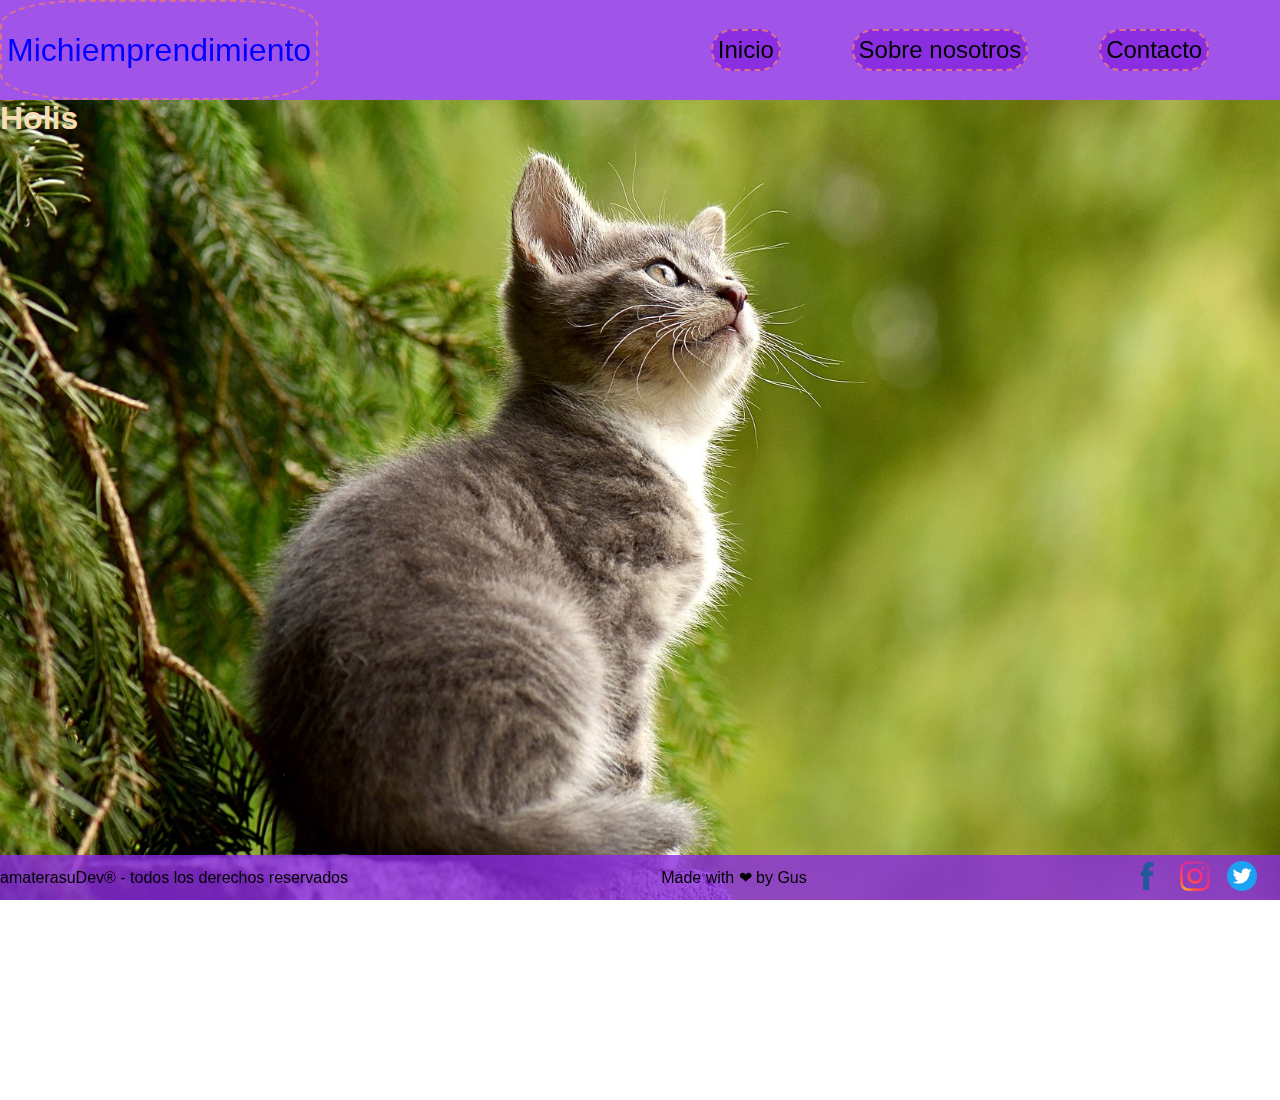
==== pages/contacto.html @ 9dcbf409 "varios cambios de una xd" ====
<!DOCTYPE html>
<html lang="en">

<head>
    <meta charset="UTF-8">
    <meta http-equiv="X-UA-Compatible" content="IE=edge">
    <meta name="viewport" content="width=device-width, initial-scale=1.0">
    <link rel="stylesheet" href="../css/style.css">
    <title>Michiemprendimiento - Contacto</title>
</head>

<body>
    <header>
        <p>Michiemprendimiento</p>
        <ul>
            <li><a href="../index.html">Inicio</a></li>
            <li><a href="sobre-nosotros.html">Sobre nosotros</a></li>
            <li><a href="#">Contacto</a></li>
        </ul>
    </header>
    <main>
        <h1>Holis</h1>

    </main>
    <footer>
        <p>amaterasuDev® - todos los derechos reservados</p>
        <p>Made with ❤ by Gus</p>
        <ul>
            <li>
                <a href="https://www.facebook.com/" target="_blank">
                    <img src="../assets/img/facebook_48.png" alt="Facebook" height="30px">
                </a>

            </li>
            <li>
                <a href="https://www.instagram.com/" target="_blank">
                    <img src="../assets/img/instagram_48.png" alt="Instagram" height="30px">
                </a>
            </li>
            <li>
                <a href="https://twitter.com/" target="_blank">
                    <img src="../assets/img/twitter_48.png" alt="Twitter" height="30px">
                </a>

            </li>
        </ul>
    </footer>
</body>

</html>
---- css/style.css ----
* {
    margin: 0;
    padding: 0;
    box-sizing: border-box;
    font-family: sans-serif;
}

header {
    background-color: rgba(138, 43, 226, 0.8);
    width: 100%;
    height: 100px;

    display: flex;
    flex-direction: row;

    justify-content: space-between;

    position: fixed;
    top: 0;

    z-index: 1000;
    ;
}

header p {
    font-size: 2rem;
    color: blue;
    padding: 5px;

    border: 2px dashed palevioletred;
    border-radius: 25%;

    display: flex;
    align-items: center;
}

header ul {
    width: 50%;
    display: flex;
    flex-direction: row;
    justify-content: space-evenly;
    align-items: center;
}

header li {
    list-style-type: none;
    font-size: 1.5rem;
    text-align: center;
    background-color: rgba(137, 43, 226, 0.89);

    padding: 5px;

    border: 2px dashed palevioletred;
    border-radius: 50px;

}

header li a {
    text-decoration: none;
    color: inherit;
}

header li:hover {
    color: whitesmoke;
    background-color: rgba(137, 43, 226, 0.226);
}


main {
    margin-top: 100px;
    height: 1000px;
    background-image: url(../assets/img/cat-g8cfb4762c_1920.jpg);
    background-attachment: fixed;
    background-size: cover;
}


footer {
    height: 45px;
    width: 100%;

    position: fixed;
    bottom: 0;

    display: flex;
    flex-direction: row;
    justify-content: space-between;
    align-items: center;


    background-color: rgba(138, 43, 226, 0.8);
    z-index: 999;
}

footer ul {
    width: 150px;
    display: flex;
    flex-direction: row;
    justify-content: space-evenly;
    margin-right: 10px;
}

footer li {
    list-style-type: none;
    padding: 5px;
}

h1 {
    color: wheat;
}
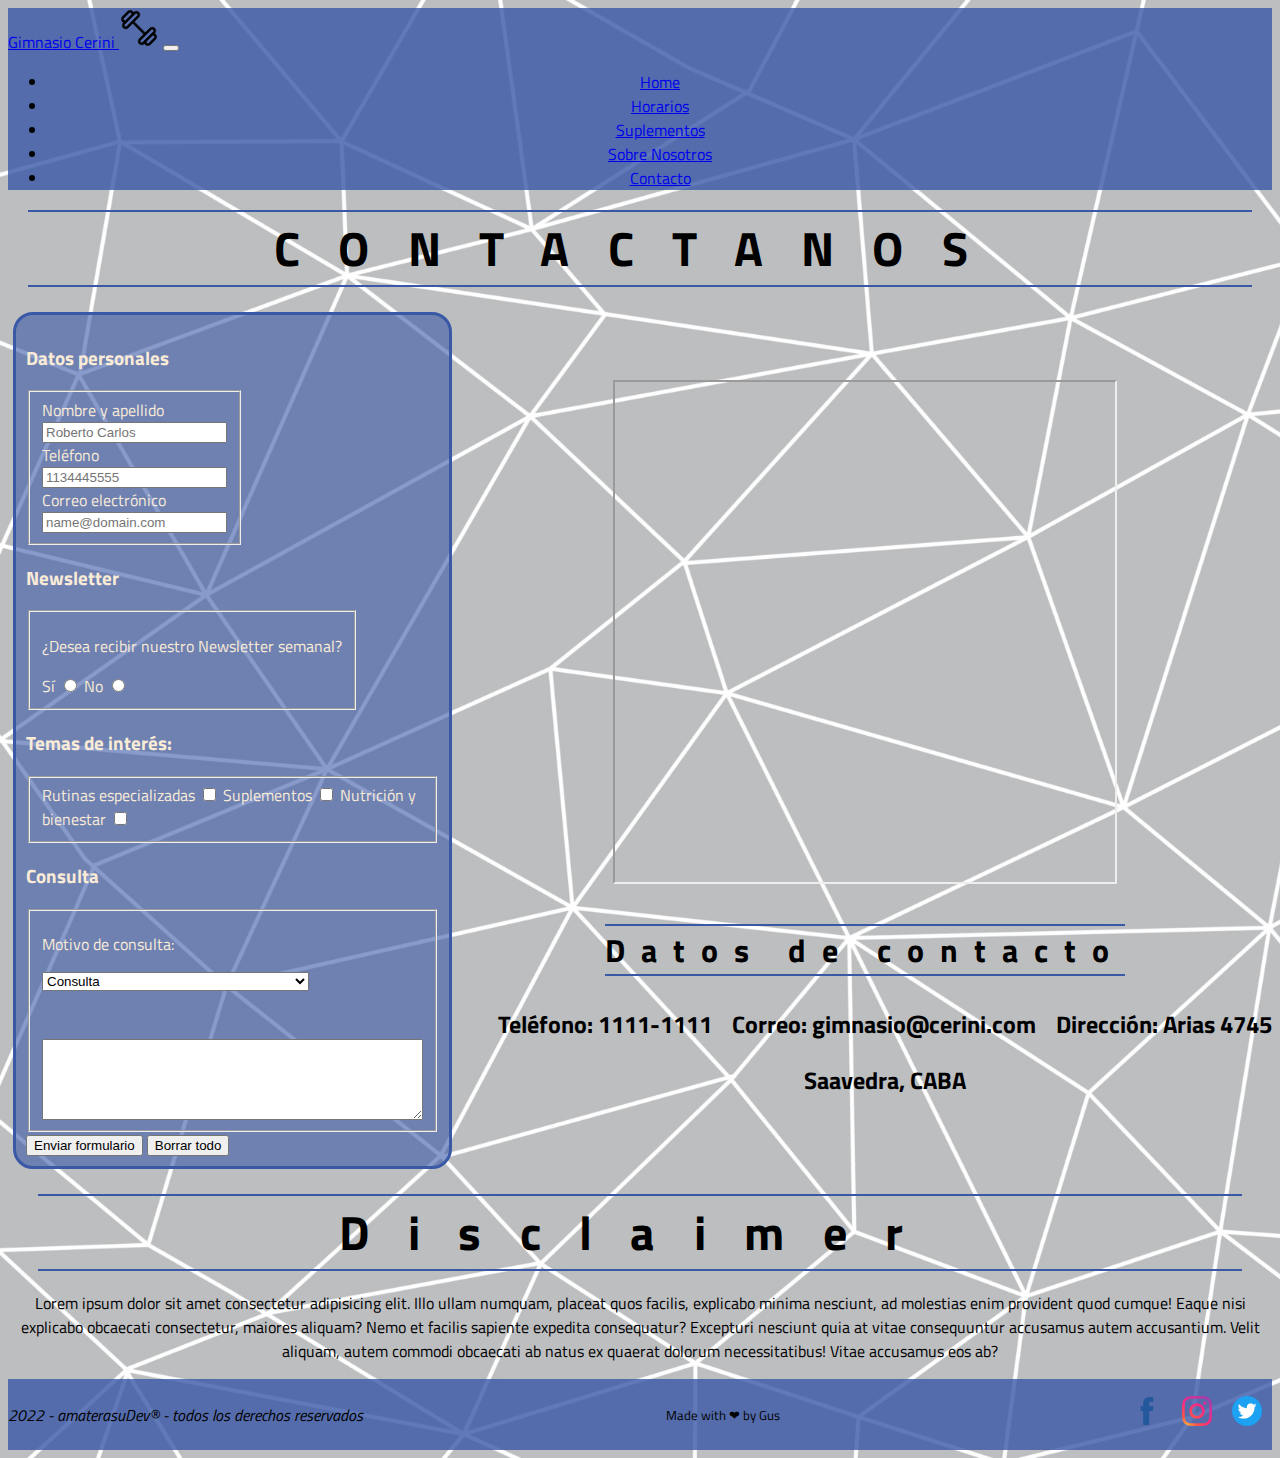
==== commit 4c0e7d54: "subido" ====
--- a/pages/contacto.html
+++ b/pages/contacto.html
@@ -1,39 +1,171 @@
 <!DOCTYPE html>
-<html lang="en">
+<html lang='es'>
 
 <head>
     <meta charset="UTF-8">
     <meta http-equiv="X-UA-Compatible" content="IE=edge">
     <meta name="viewport" content="width=device-width, initial-scale=1.0">
+    <title>Gimnasio Cerini</title>
+    <!-- Favicon -->
+    <link rel="shortcut icon" type="image/jpg" href="./assets/img/favicon.png" />
+    <!-- Bootstrap CSS -->
+    <link href="https://cdn.jsdelivr.net/npm/bootstrap@5.2.2/dist/css/bootstrap.min.css" rel="stylesheet"
+        integrity="sha384-Zenh87qX5JnK2Jl0vWa8Ck2rdkQ2Bzep5IDxbcnCeuOxjzrPF/et3URy9Bv1WTRi" crossorigin="anonymous">
+    <!-- Mi propio CSS -->
     <link rel="stylesheet" href="../css/style.css">
-    <title>Michiemprendimiento - Contacto</title>
+    <!-- Google Fonts link -->
+    <link rel="preconnect" href="https://fonts.googleapis.com">
+    <link rel="preconnect" href="https://fonts.gstatic.com" crossorigin>
+    <link
+        href="https://fonts.googleapis.com/css2?family=Freehand&family=Titillium+Web:ital,wght@0,400;0,600;1,400&display=swap"
+        rel="stylesheet">
 </head>
 
-<body>
-    <header>
-        <p>Michiemprendimiento</p>
-        <ul>
-            <li><a href="../index.html">Inicio</a></li>
-            <li><a href="sobre-nosotros.html">Sobre nosotros</a></li>
-            <li><a href="#">Contacto</a></li>
-        </ul>
+<body class="user-select-none">
+    <header class="header">
+        <nav class="navbar navbar-expand-lg">
+            <div class="container">
+                <a class="navbar-brand fs-1" href="#">Gimnasio
+                    Cerini <img class="navbar-brand__icon" src="../assets/img/favicon.png"
+                        alt="Icono de una mancuerna"></a>
+
+                <button class="navbar-toggler" type="button" data-bs-toggle="collapse"
+                    data-bs-target="#navbarSupportedContent" aria-controls="navbarSupportedContent"
+                    aria-expanded="false" aria-label="Toggle navigation">
+                    <span class="navbar-toggler-icon"></span>
+                </button>
+
+                <div class="collapse navbar-collapse navbarSupportedContent-custom" id="navbarSupportedContent">
+                    <ul class="navbar-nav me-auto mb-2 mb-lg-0 fs-4">
+
+                        <li class="nav-item">
+                            <a class="nav-link" aria-current="page" href="../index.html">Home</a>
+                        </li>
+                        <div class="vr"></div>
+                        <li class="nav-item">
+                            <a class="nav-link" href="./horarios.html">Horarios</a>
+                        </li>
+                        <div class="vr"></div>
+                        <li class="nav-item">
+                            <a class="nav-link" href="./suplementos.html">Suplementos</a>
+                        </li>
+                        <div class="vr"></div>
+                        <li class="nav-item">
+                            <a class="nav-link" href="./about-us.html">Sobre Nosotros</a>
+                        </li>
+                        <div class="vr"></div>
+                        <li class="nav-item">
+                            <a class="nav-link active" href="#">Contacto</a>
+                        </li>
+                    </ul>
+                </div>
+            </div>
+        </nav>
     </header>
+
     <main>
-        <h1>Holis</h1>
+        <h2 class="section__title">CONTACTANOS</h2>
 
+        <!-- Seccion contacto -->
+        <section class="contacto__items">
+            <div class="container">
+                <!-- Formulario -->
+                <form class="contacto__form" action='' method='' enctype=''>
+
+                    <h3>Datos personales</h3>
+                    <fieldset class="form__field--col">
+                        <label for='fullname'>Nombre y apellido</label>
+                        <input type='text' name='fullname' id='fullname' placeholder='Roberto Carlos'>
+
+                        <label for='phone'>Teléfono</label>
+                        <input type='number' name='phone' id='phone' placeholder='1134445555'>
+
+                        <label for='mail'>Correo electrónico</label>
+                        <input type='email' name='email' placeholder='name@domain.com'>
+                    </fieldset>
+
+                    <h3>Newsletter</h3>
+                    <fieldset class="form__field--col">
+                        <div class="newsletter">
+                            <p>¿Desea recibir nuestro Newsletter semanal?</p>
+                            <label for='si'>Sí</label>
+                            <input type='radio' name='opciones-newsletter' id='si' value='si'>
+                            <label for='no'>No</label>
+                            <input type='radio' name='opciones-newsletter' id='no' value='no'>
+                        </div>
+                    </fieldset>
+
+                    <h3>Temas de interés:</h3>
+                    <fieldset class="form__field--row">
+                        <div class="temas-interes">
+                            <label for="newsletter-rutinas">Rutinas especializadas</label>
+                            <input type="checkbox" name="newsletter-rutinas" id="newsletter-rutinas">
+                            <label for="newsletter-suplementos">Suplementos</label>
+                            <input type="checkbox" name="newsletter-suplementos" id="newsletter-suplementos">
+                            <label for="newsletter-nutricion">Nutrición y bienestar</label>
+                            <input type="checkbox" name="newsletter-nutricion" id="newsletter-nutricion">
+                        </div>
+                    </fieldset>
+
+                    <h3>Consulta</h3>
+                    <fieldset class="form__field--col">
+                        <p>Motivo de consulta:</p>
+                        <select name='' id=''>
+                            <option value='' disabled selected>Consulta</option>
+                            <option value='consulta-inscripcion'>Quiero averiguar para inscribirme!</option>
+                            <option value='consulta-clases-baile'>Quiero consultar por las clases de baile</option>
+                            <option value='consulta-problemas-abono'>Tengo problemas con mi medio de pago..</option>
+                        </select>
+                        <br><br>
+                        <textarea name="consulta-texto" id="consulta-texto" cols="45" rows="5"></textarea>
+                    </fieldset>
+
+                    <div class="form__buttons">
+                        <button type='submit'>Enviar formulario</button>
+                        <button type='reset'>Borrar todo</button>
+                    </div>
+                </form>
+                <!-- Iframe con mapa del local -->
+                <div class="contacto__iframe-datos">
+                    <iframe class="contacto__iframe"
+                        src="https://www.google.com/maps/embed?pb=!1m18!1m12!1m3!1d3286.0625172656332!2d-58.497328984238116!3d-34.55197246227006!2m3!1f0!2f0!3f0!3m2!1i1024!2i768!4f13.1!3m3!1m2!1s0x95bcb6e8458305b5%3A0xd86d58b9c9dcbf44!2sArias%204745%2C%20C1430CSK%20CABA!5e0!3m2!1ses-419!2sar!4v1668639316495!5m2!1ses-419!2sar"
+                        allowfullscreen="" loading="lazy">
+                    </iframe>
+                    <h3 class="section__title">Datos de contacto</h3>
+                    <ul class="contacto__datos">
+                        <li>Teléfono: 1111-1111</li>
+                        <li>Correo: gimnasio@cerini.com</li>
+                        <li>Dirección: Arias 4745</li>
+                        <li>Saavedra, CABA</li>
+                    </ul>
+                </div>
+            </div>
+        </section>
+
+        <!-- Seccion disclaimer -->
+        <section class="contacto__disclaimer">
+            <h2 class="section__title">Disclaimer</h2>
+            <p class="disclaimer__text">Lorem ipsum dolor sit amet consectetur adipisicing elit. Illo ullam numquam,
+                placeat quos facilis,
+                explicabo minima nesciunt, ad molestias enim provident quod cumque! Eaque nisi explicabo obcaecati
+                consectetur, maiores aliquam?
+                Nemo et facilis sapiente expedita consequatur? Excepturi nesciunt quia at vitae consequuntur accusamus
+                autem accusantium. Velit aliquam, autem commodi obcaecati ab natus ex quaerat dolorum necessitatibus!
+                Vitae accusamus eos ab?</p>
+        </section>
     </main>
-    <footer>
-        <p>amaterasuDev® - todos los derechos reservados</p>
-        <p>Made with ❤ by Gus</p>
-        <ul>
+
+    <footer class="footer">
+        <p class="footer__rights">2022 - amaterasuDev® - todos los derechos reservados</p>
+        <small>Made with ❤ by Gus</small>
+        <ul class="footer__ul">
             <li>
-                <a href="https://www.facebook.com/" target="_blank">
+                <a href="https://www.facebook.com/profile.php?id=100069750592245" target="_blank">
                     <img src="../assets/img/facebook_48.png" alt="Facebook" height="30px">
                 </a>
-
             </li>
             <li>
-                <a href="https://www.instagram.com/" target="_blank">
+                <a href="https://www.instagram.com/cerinigimnasio/" target="_blank">
                     <img src="../assets/img/instagram_48.png" alt="Instagram" height="30px">
                 </a>
             </li>
@@ -41,10 +173,17 @@
                 <a href="https://twitter.com/" target="_blank">
                     <img src="../assets/img/twitter_48.png" alt="Twitter" height="30px">
                 </a>
-
             </li>
         </ul>
     </footer>
+
+    <!-- Bootstrap Javascript -->
+    <script src="https://cdn.jsdelivr.net/npm/@popperjs/core@2.11.6/dist/umd/popper.min.js"
+        integrity="sha384-oBqDVmMz9ATKxIep9tiCxS/Z9fNfEXiDAYTujMAeBAsjFuCZSmKbSSUnQlmh/jp3"
+        crossorigin="anonymous"></script>
+    <script src="https://cdn.jsdelivr.net/npm/bootstrap@5.2.2/dist/js/bootstrap.min.js"
+        integrity="sha384-IDwe1+LCz02ROU9k972gdyvl+AESN10+x7tBKgc9I5HFtuNz0wWnPclzo6p9vxnk"
+        crossorigin="anonymous"></script>
 </body>
 
 </html>--- a/css/style.css
+++ b/css/style.css
@@ -1,110 +1,475 @@
-* {
+body {
+    font-family: 'Titillium Web', sans-serif;
+    background-color: lightblue;
+    background-image: url('../assets/img/background-image.jpg');
+    background-size: cover;
+    background-repeat: repeat;
+}
+
+.btn-primary {
+    background-color: #E64E76;
+}
+
+.btn-primary:hover {
+    background-color: #3958a6;
+}
+
+/* ####################### HEADER ############################# */
+.navbarSupportedContent-custom {
+    text-align: center;
+}
+
+.navbar {
+    background-color: #3958a6cc;
+}
+
+.navbar-brand__icon {
+    height: 40px;
+    transform: rotate(45deg);
+}
+
+/* ####################### HEADER ############################# */
+
+/* ####################### FOOTER ############################# */
+.footer {
+    /* position: fixed;
+    bottom: 0;
+    width: 100%;
+    height: 50px; */
+
+    display: flex;
+    flex-direction: row;
+    justify-content: space-between;
+    align-items: center;
+    text-align: center;
+    background-color: #3958a6cc;
+    font-family: 'Titillium Web', sans-serif;
+}
+
+.footer__rights {
+    font-style: italic;
     margin: 0;
+}
+
+.footer__ul {
+    display: flex;
+    flex-direction: row;
+    justify-content: space-evenly;
+    margin-top: 15px;
+}
+
+footer ul li {
+    list-style-type: none;
+    margin: 2px 10px;
+}
+
+/* ####################### FOOTER ############################# */
+
+/* ####################### INDEX.HTML ############################# */
+.index__hero {
+    margin: 100px 0;
+    justify-content: center;
+    align-items: center;
+    text-align: center;
+}
+
+.hero__img {
+    max-height: 500px;
+    max-width: 500px;
+    border-radius: 50%;
+}
+
+.hero__text {
+    font-size: 3em;
+}
+
+.section__title {
+    font-size: 3em;
+    text-align: center;
+    margin: 20px;
+    letter-spacing: 0.8em;
+    border-top: 2px solid #3958a6;
+    border-bottom: 2px solid #3958a6;
+}
+
+.index__articles {
+    display: flex;
+    flex-wrap: wrap;
+    justify-content: space-evenly;
+    align-items: center;
+}
+
+.index-article {
+    max-width: 540px;
+}
+
+.index-article .card-title {
+    text-align: center;
+    text-decoration: underline;
+}
+
+
+.card-image-container {
+    display: flex;
+    justify-content: center;
+    align-items: center;
+}
+
+/* ####################### INDEX.HTML ############################# */
+
+
+/* ####################### HORARIOS.HTML ############################# */
+.horarios__tabla table {
+    opacity: 0.9;
+    text-align: center;
+}
+
+.horarios__tabla table tr:first-child {
+    font-size: 1.25em;
+}
+
+
+.horarios__aranceles .container {
+    display: flex;
+    flex-direction: row;
+    justify-content: space-evenly;
+    align-items: flex-end;
+    gap: 20px;
+}
+
+/* Cards */
+.horarios__aranceles .container .card {
+    width: 250px;
+    background-color: #3958a6b3;
+    align-items: center;
+}
+
+.horarios__aranceles .card__img {
+
+    border-radius: 25px;
+    height: 200px;
+    width: 200px;
+    margin: 15px;
+}
+
+.horarios__aranceles .card-body {
+    display: flex;
+    flex-direction: column;
+    align-items: center;
+}
+
+.horarios__aranceles .card-body .card-title {
+    font-weight: bold;
+}
+
+.horarios__aranceles .card-body .card-text {
+    text-align: center;
+}
+
+
+.horarios__otrasopciones li {
+    margin-bottom: 5px;
+    border: 1px solid #E64E76;
+    border-radius: 20px;
+    text-align: center;
+    font-size: 1.5rem;
+    list-style-type: none;
+    list-style-position: inside;
+    transition: all 0.4s ease;
+}
+
+.horarios__otrasopciones li:hover {
+    color: whitesmoke;
+    background-color: #E64E76;
+    transition: all 0.4s ease;
+}
+
+/* ####################### HORARIOS.HTML ############################# */
+
+
+/* ####################### SUPLEMENTOS.HTML ############################# */
+.suplementos__hero__text {
+    text-align: center;
+    font-size: 1.3em;
+    margin: 2% 10%;
+}
+
+.suplementos__hero .carousel-item {
+    width: 100%;
+    object-fit: cover;
+    object-position: top;
+    background-color: #3958a6b3;
+    border-radius: 50px;
+}
+
+.suplementos__hero .carousel-item img {
+    padding: 10px;
+    border: 5px solid #3958a6;
+    border-radius: 50px;
+}
+
+.suplementos__productos .container {
+    display: flex;
+    flex-direction: row;
+    flex-wrap: wrap;
+    justify-content: space-evenly;
+    align-items: flex-end;
+    gap: 20px;
+    margin: 50px auto;
+}
+
+/* Cards */
+.suplementos__productos .container .card {
+    width: 250px;
+    background-color: #3958a6b3;
+    align-items: center;
+}
+
+.suplementos__productos .card__img {
+
+    border-radius: 25px;
+    height: 200px;
+    width: 200px;
+    margin: 15px;
+}
+
+.suplementos__productos .card-body {
+    display: flex;
+    flex-direction: column;
+    align-items: center;
+}
+
+.suplementos__productos .card-body .card-title {
+    font-weight: bold;
+}
+
+.suplementos__productos .card-body .card-text {
+    text-align: center;
+}
+
+/* ####################### SUPLEMENTOS.HTML ############################# */
+
+
+/* ####################### ABOUT-US.HTML ############################# */
+.aboutus__historia .container {
+    display: flex;
+    flex-direction: column;
+    align-items: center;
+    gap: 20px;
+}
+
+.aboutus__entrenadores {
+    display: flex;
+    flex-direction: row;
+    flex-wrap: wrap;
+    justify-content: space-evenly;
+    gap: 20px;
+    margin: 0 10%;
+}
+
+.aboutus__entrenador {
+    border: 1px solid #E64E76;
+    border-radius: 20px;
+
+    display: flex;
+    flex-direction: row;
+    justify-content: center;
+    align-items: center;
+    padding: 10px;
+
+    background-color: #3958a6cc;
+}
+
+.entrenador__img {
+    height: 150px;
+    padding: 5px;
+    border: 1px solid #E64E76;
+    border-right: none;
+    border-top-left-radius: 20px;
+    border-bottom-left-radius: 20px;
+    background-color: rgba(230, 78, 118, 0.3);
+}
+
+.entrenador__datos {
     padding: 0;
-    box-sizing: border-box;
-    font-family: sans-serif;
-}
-
-header {
-    background-color: rgba(138, 43, 226, 0.8);
-    width: 100%;
-    height: 100px;
-
-    display: flex;
-    flex-direction: row;
-
+}
+
+.entrenador__datos li {
+    list-style-type: none;
+    list-style-position: inside;
+}
+
+.entrenador__texto {
+    height: 150px;
+    border: 1px solid #E64E76;
+    border-top-right-radius: 20px;
+    border-bottom-right-radius: 20px;
+    padding: 10px;
+
+    display: flex;
+    flex-direction: column;
     justify-content: space-between;
-
-    position: fixed;
-    top: 0;
-
-    z-index: 1000;
-    ;
-}
-
-header p {
-    font-size: 2rem;
-    color: blue;
-    padding: 5px;
-
-    border: 2px dashed palevioletred;
-    border-radius: 25%;
-
-    display: flex;
-    align-items: center;
-}
-
-header ul {
-    width: 50%;
-    display: flex;
-    flex-direction: row;
-    justify-content: space-evenly;
-    align-items: center;
-}
-
-header li {
+    align-items: center;
+}
+
+.entrenador__nombre {
+    text-align: center;
+}
+
+/* ####################### ABOUT-US.HTML ############################# */
+
+/* ####################### CONTACTO.HTML ############################# */
+.contacto__items .container {
+    display: flex;
+    flex-direction: row;
+    justify-content: space-evenly;
+    align-items: center;
+}
+
+.contacto__form {
+    display: flex;
+    flex-direction: column;
+    align-items: flex-start;
+    border: 3px solid #3958a6;
+    border-radius: 20px;
+
+    background-color: rgba(57, 88, 166, 0.6);
+    color: antiquewhite;
+
+    margin: 5px;
+    padding: 10px;
+}
+
+.form__field--col {
+    display: flex;
+    flex-direction: column;
+    justify-content: space-evenly;
+    align-items: flex-start;
+}
+
+.form__field--row {
+    display: flex;
+    flex-direction: row;
+    justify-content: flex-start;
+    align-items: flex-start;
+}
+
+.contacto__iframe-datos {
+    display: flex;
+    flex-direction: column;
+    justify-content: center;
+    align-items: center;
+}
+
+.contacto__iframe {
+    width: 500px;
+    height: 500px;
+    margin: 20px;
+}
+
+.contacto__datos {
+    font-size: 1.5em;
+    text-align: center;
+    font-weight: bold;
+    margin-top: 10px;
+    display: flex;
+    flex-direction: row;
+    justify-content: center;
+    align-items: center;
+    flex-wrap: wrap;
+    gap: 20px;
+}
+
+.contacto__iframe-datos .section__title {
+    font-size: 2em;
+    font-weight: bold;
+    letter-spacing: 0.5em;
+}
+
+.contacto__datos li {
     list-style-type: none;
-    font-size: 1.5rem;
-    text-align: center;
-    background-color: rgba(137, 43, 226, 0.89);
-
-    padding: 5px;
-
-    border: 2px dashed palevioletred;
-    border-radius: 50px;
-
-}
-
-header li a {
-    text-decoration: none;
-    color: inherit;
-}
-
-header li:hover {
-    color: whitesmoke;
-    background-color: rgba(137, 43, 226, 0.226);
-}
-
-
-main {
-    margin-top: 100px;
-    height: 1000px;
-    background-image: url(../assets/img/cat-g8cfb4762c_1920.jpg);
-    background-attachment: fixed;
-    background-size: cover;
-}
-
-
-footer {
-    height: 45px;
-    width: 100%;
-
-    position: fixed;
-    bottom: 0;
-
-    display: flex;
-    flex-direction: row;
-    justify-content: space-between;
-    align-items: center;
-
-
-    background-color: rgba(138, 43, 226, 0.8);
-    z-index: 999;
-}
-
-footer ul {
-    width: 150px;
-    display: flex;
-    flex-direction: row;
-    justify-content: space-evenly;
-    margin-right: 10px;
-}
-
-footer li {
-    list-style-type: none;
-    padding: 5px;
-}
-
-h1 {
-    color: wheat;
-}+}
+
+.contacto__disclaimer {
+    text-align: center;
+    margin: 10px;
+}
+
+/* ####################### CONTACTO.HTML ############################# */
+
+
+/* ####################### MEDIA QUERIES ############################# */
+@media screen and (max-width: 768px) {
+    .header .vr {
+        display: none;
+    }
+
+    .hero__text {
+        display: none;
+    }
+
+    .hero__img {
+        width: 300px;
+        margin-bottom: 0;
+    }
+
+    .section__title {
+        font-size: 1.8em;
+        letter-spacing: 0.3em;
+        color: #3958a6b3;
+    }
+
+    .footer {
+        display: none;
+    }
+
+    .horarios__tabla table {
+        font-size: 0.45em;
+    }
+
+    .horarios__aranceles .container {
+        display: flex;
+        flex-direction: column;
+        align-items: center;
+    }
+
+    .horarios__otrasopciones ul {
+        padding: 10px;
+    }
+
+    .horarios__otrasopciones li {
+        font-size: 1.2em;
+    }
+
+    .entrenador__texto {
+        font-size: 0.8em;
+        line-height: 0.9em;
+        color: antiquewhite;
+    }
+
+    .contacto__items .container {
+        flex-direction: column;
+        justify-content: flex-start;
+        align-items: center;
+        gap: 50px;
+    }
+
+    .contacto__iframe {
+        height: 300px;
+        width: 300px;
+    }
+
+    #consulta-texto {
+        width: 300px;
+    }
+
+    .suplementos__hero__text,
+    .contacto__datos,
+    .disclaimer__text {
+        color: antiquewhite;
+        background-color: #3958a6b3;
+        border-radius: 20px;
+    }
+}
+
+/* ####################### MEDIA QUERIES ############################# */